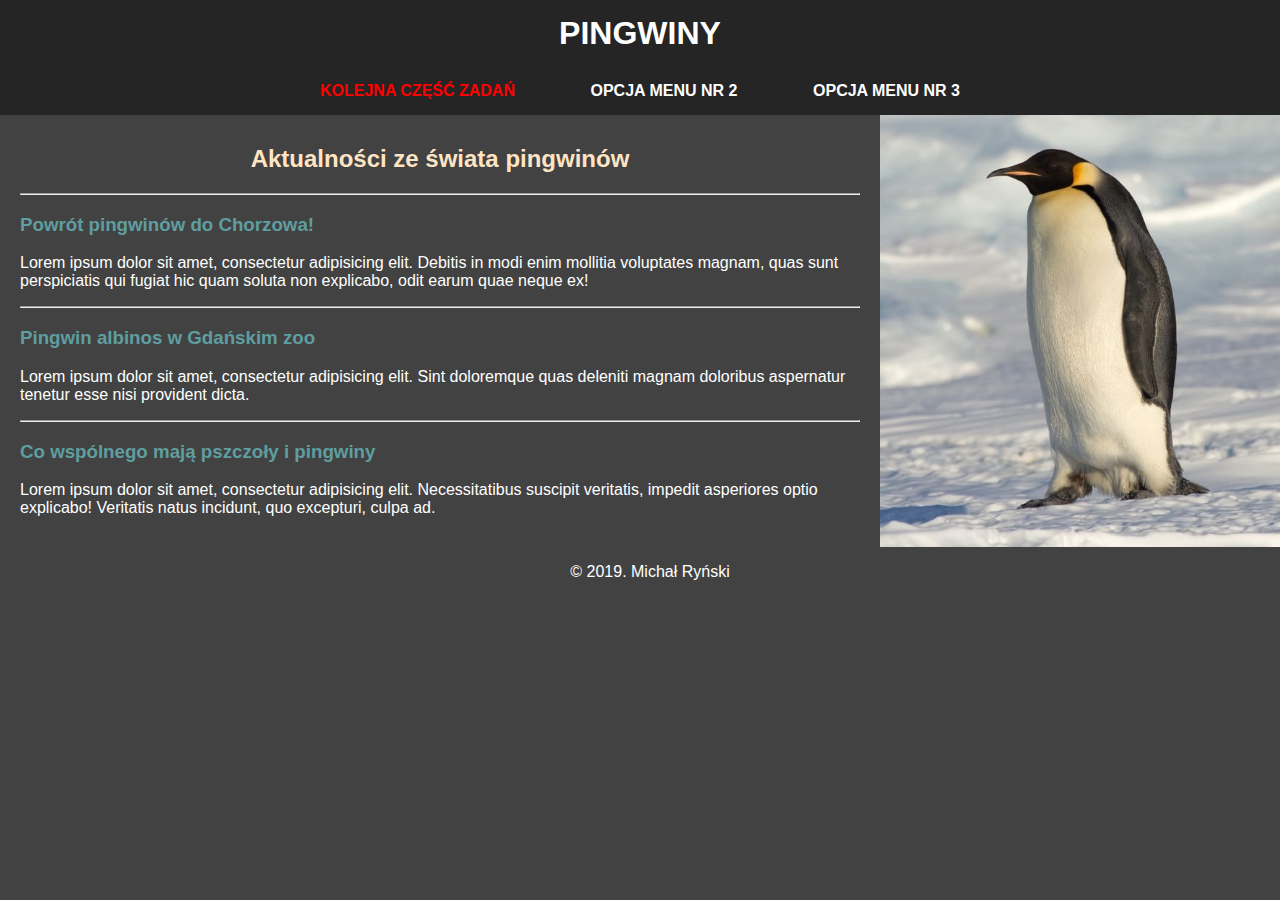
==== index.html @ df643a9c "now js" ====
<!DOCTYPE html>
<html lang="pl">
<head>
    <meta charset="UTF-8">
    <title>Zad 1 - projektowanie serwisów www</title>
    <link href="styles/style.css" rel="stylesheet" type="text/css">
</head>
<body>
   <header class="page-header">
        <h1 id="header-title"><a href="#">Pingwiny</a></h1>
        <nav class="main-nav">
            <ul class="nav-list">
                <li class="nav-items"><a href="drugi.html">Kolejna część zadań</a></li>
                <li class="nav-items"><a href="#">Opcja menu nr 2</a></li>
                <li class="nav-items"><a href="#">Opcja menu nr 3</a></li>
            </ul>
        </nav>
   </header>
   <div class="main-container">
        <main class="page-main">
           <section class = "news-section">
               <h2>Aktualności ze świata pingwinów</h2>
               <hr />
                <article class="single-article">
                    <h3>Powrót pingwinów do Chorzowa!</h3>
                    <p>Lorem ipsum dolor sit amet, consectetur adipisicing elit. Debitis in modi enim mollitia voluptates magnam, quas sunt perspiciatis qui fugiat hic quam soluta non explicabo, odit earum quae neque ex!</p>
                </article>
                <hr />
                <article class="single-article">
                    <h3>Pingwin albinos w Gdańskim zoo</h3>
                    <p>Lorem ipsum dolor sit amet, consectetur adipisicing elit. Sint doloremque quas deleniti magnam doloribus aspernatur tenetur esse nisi provident dicta.</p>
                </article>
                <hr />
                <article class="single-article">
                    <h3>Co wspólnego mają pszczoły i pingwiny</h3>
                    <p>Lorem ipsum dolor sit amet, consectetur adipisicing elit. Necessitatibus suscipit veritatis, impedit asperiores optio explicabo! Veritatis natus incidunt, quo excepturi, culpa ad.</p>
                </article>
            </section>
        </main>
        <aside class="page-aside">
            <figure><img class="penguin-img" src="images/penguin.jpg" alt="Pingwin z google"/></figure>
        </aside>
    </div>
    <footer class="page-footer">
         © 2019. Michał Ryński
    </footer>
</body>
</html>
---- styles/style.css ----
body {
    margin: 0;
        font-family: sans-serif;
    font-size: 16px;
    color: white;
    background-color: #424242;
}
a {
    color: white;
    text-decoration: none;
}
.page-header {
  background-color: #252525;
}
#header-title {
    color: white;
    margin: 0;
    padding: 15px;
    text-align: center;
    text-transform: uppercase;
}
.main-nav {
    display: flex;
    justify-content: center;
}
.page-header .main-nav .nav-list {
  display: flex;
  flex-direction: row;
  flex-wrap: wrap;
  justify-content: space-between;
  padding: 15px;
  margin: 0;
  width: 50%;
}
.page-header .main-nav .nav-list .nav-items {
  display: flex;
  flex-wrap: wrap;
  list-style-type: none;
  text-transform: uppercase;
  font-weight: 600;
}
.page-header .main-nav .nav-list .nav-items > a {
    text-decoration: none
}

.page-header .main-nav .nav-list .nav-items > a:active {
    text-decoration: underline;
}
.page-header .main-nav .nav-list .nav-items > a:hover:only-child {
    font-size: 120%;
    color: burlywood;
}
.page-header .main-nav .nav-list .nav-items:first-child > a {
    color: red;
}
.main-container {
    display: flex;
    flex-direction: row;
    justify-content:space-between;
}
.page-main {
    padding: 20px;
}
.page-main h2{
    margin-top: 10px;
}
.news-section h2 {
    text-align: center;
    color: bisque;
}
.single-article h3 {
    color: cadetblue;
}
.type-table {
    border: 2px solid white;
   border-collapse: collapse;
    width: 450px;
    height: 200px;
}

.type-table th {
    border: 2px solid white;
   border-collapse: collapse;
    background-color: darkblue;
}

.type-table td {
    border: 2px solid white;
   border-collapse: collapse;
}
.page-aside figure{
    width: 400px;
    margin: 0;
}
.page-aside figure img {
    max-width: 100%;
    max-height: 100%;
    vertical-align: top;
}
.page-footer {
    padding: 10px;
  display: flex;
  flex-direction: row;
  flex-wrap: wrap;
  align-items: center;
  width: 100%;
  justify-content: space-around;
}
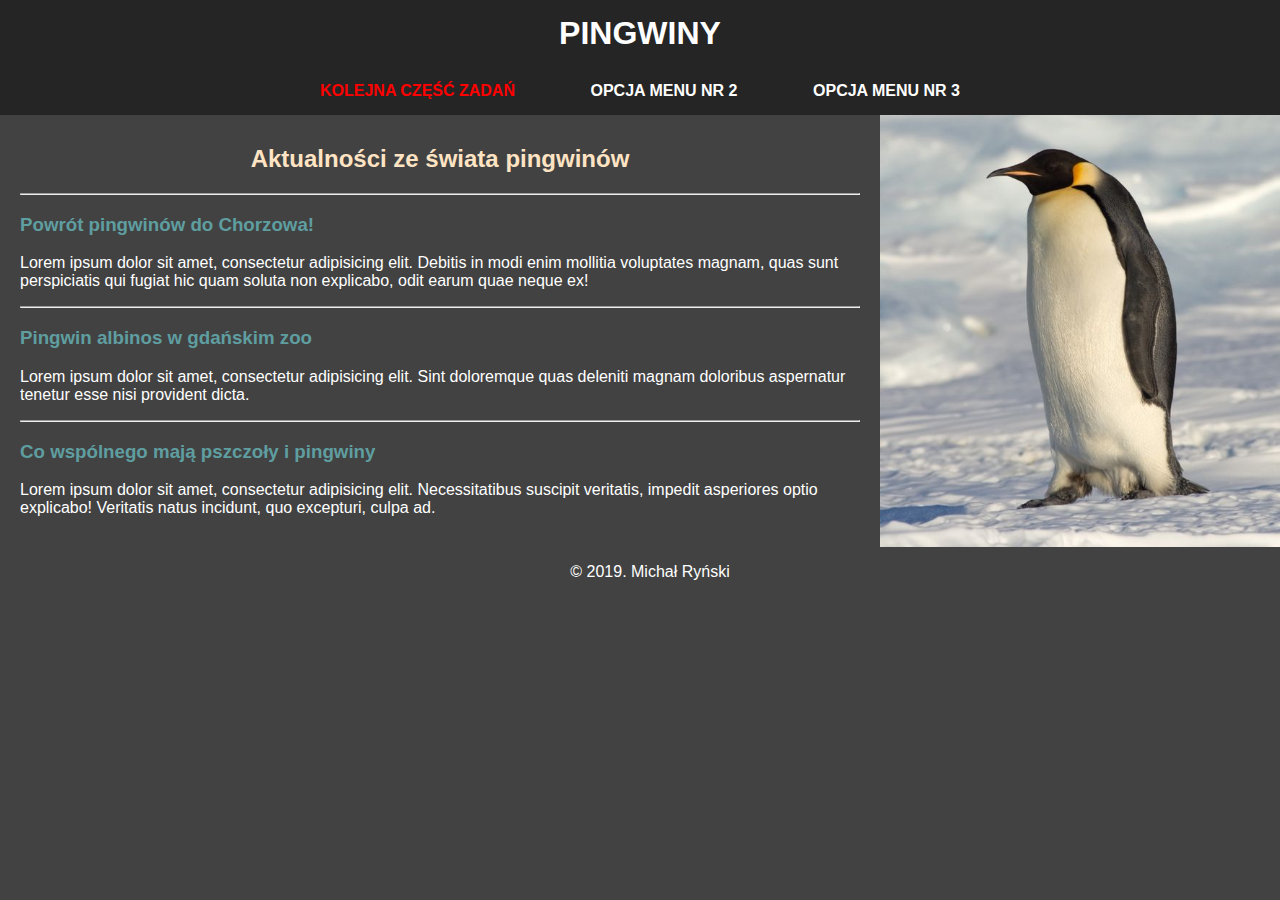
==== commit baaff52f: "Final release" ====
--- a/index.html
+++ b/index.html
@@ -18,7 +18,7 @@
    </header>
    <div class="main-container">
         <main class="page-main">
-           <section class = "news-section">
+           <section>
                <h2>Aktualności ze świata pingwinów</h2>
                <hr />
                 <article class="single-article">
@@ -27,7 +27,7 @@
                 </article>
                 <hr />
                 <article class="single-article">
-                    <h3>Pingwin albinos w Gdańskim zoo</h3>
+                    <h3>Pingwin albinos w gdańskim zoo</h3>
                     <p>Lorem ipsum dolor sit amet, consectetur adipisicing elit. Sint doloremque quas deleniti magnam doloribus aspernatur tenetur esse nisi provident dicta.</p>
                 </article>
                 <hr />
--- a/styles/style.css
+++ b/styles/style.css
@@ -64,9 +64,29 @@
 .page-main h2{
     margin-top: 10px;
 }
-.news-section h2 {
+.page-main section h2 {
     text-align: center;
     color: bisque;
+}
+#comments-figure {
+    width: 500px;
+    border: 2px solid #252525;
+    padding: 10px;
+}
+#comments-figure h4 {
+    text-align: center;
+    margin: 0;
+    padding: 8px;
+}
+.comment-area {
+    padding: 6px;
+    background-color: #252525;
+    margin: 0;
+    min-height: 25px;
+}
+.author-field {
+    padding: 6px; 
+    background-color: #132525;
 }
 .single-article h3 {
     color: cadetblue;
